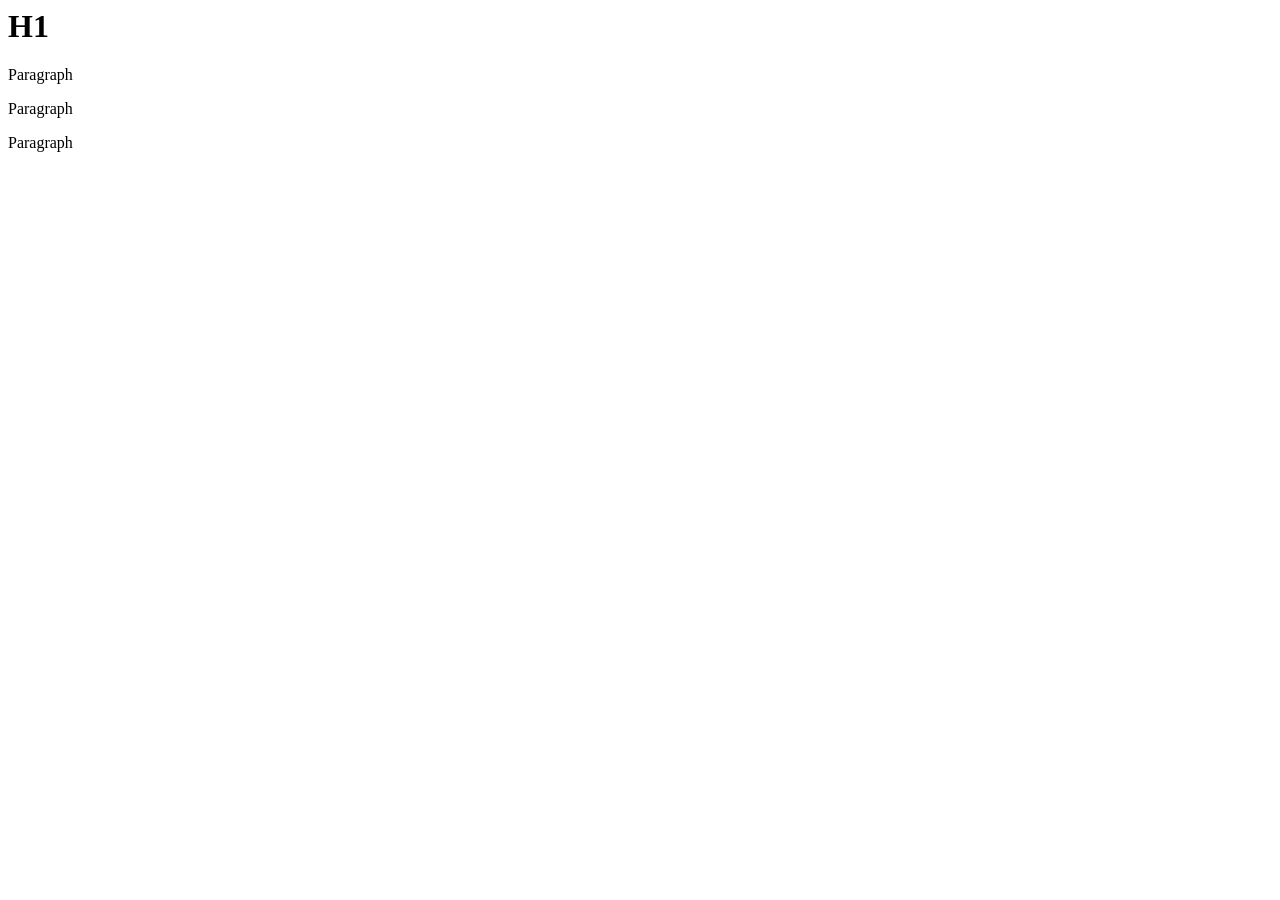
==== index.html @ 4ab77156 "Initial commit attempt 3." ====
<html lang="en">
    <head>
        <meta charset="UTF-8">
        <meta content="width=device-width, initial_scale=1.0">
        <title>
            Title
        </title>
    </head>
    <body>
        <h1>H1</h1>
        <p>Paragraph</p>
        <p>Paragraph</p>
        <p>Paragraph</p>
    </body>
</html>
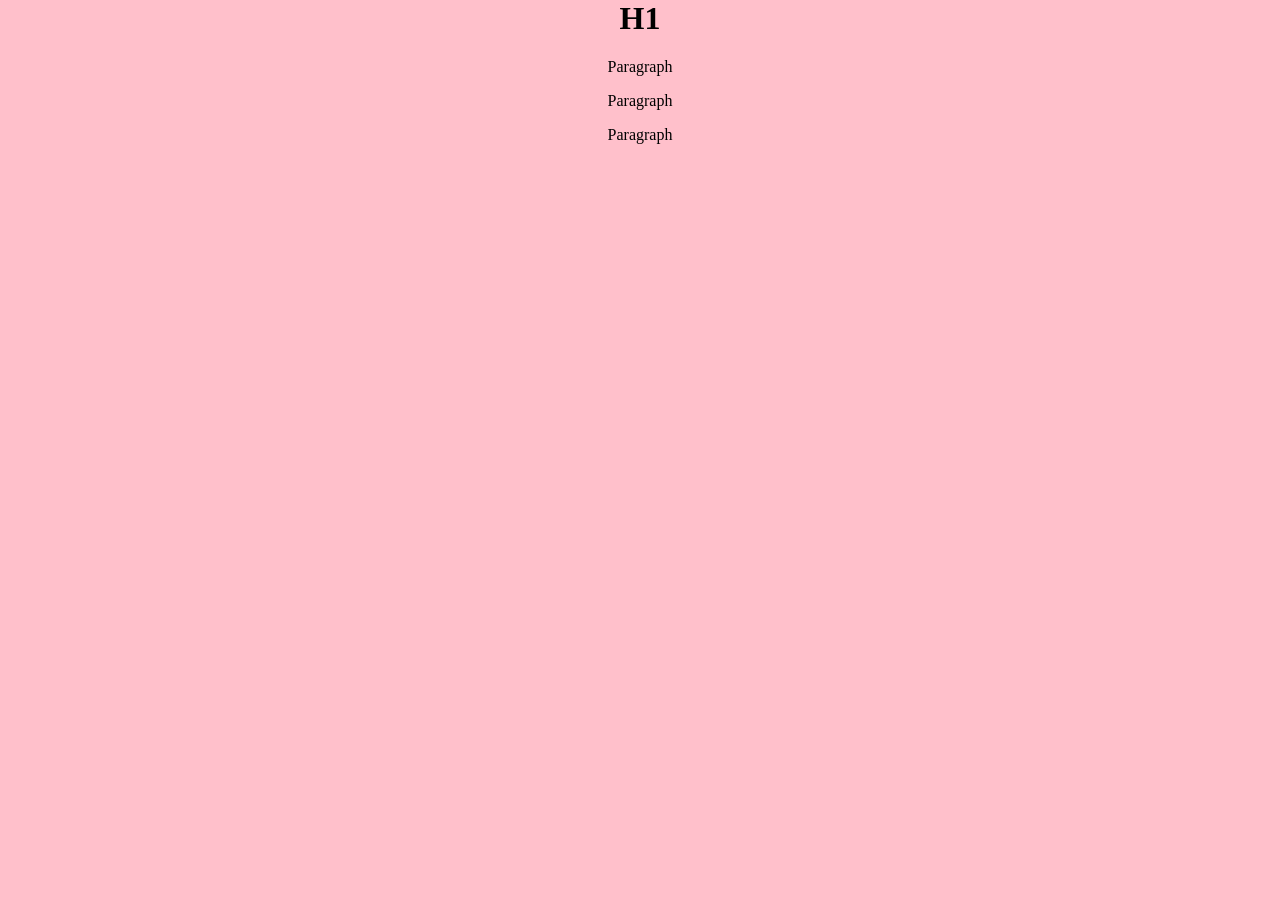
==== commit e6176d1a: "Style update." ====
--- a/index.html
+++ b/index.html
@@ -5,6 +5,7 @@
         <title>
             Title
         </title>
+        <link rel="stylesheet" href="styles.css">
     </head>
     <body>
         <h1>H1</h1>
--- a/styles.css
+++ b/styles.css
@@ -0,0 +1,6 @@
+body {
+    margin: 0;
+    background: pink;
+    text-align: center;
+
+}
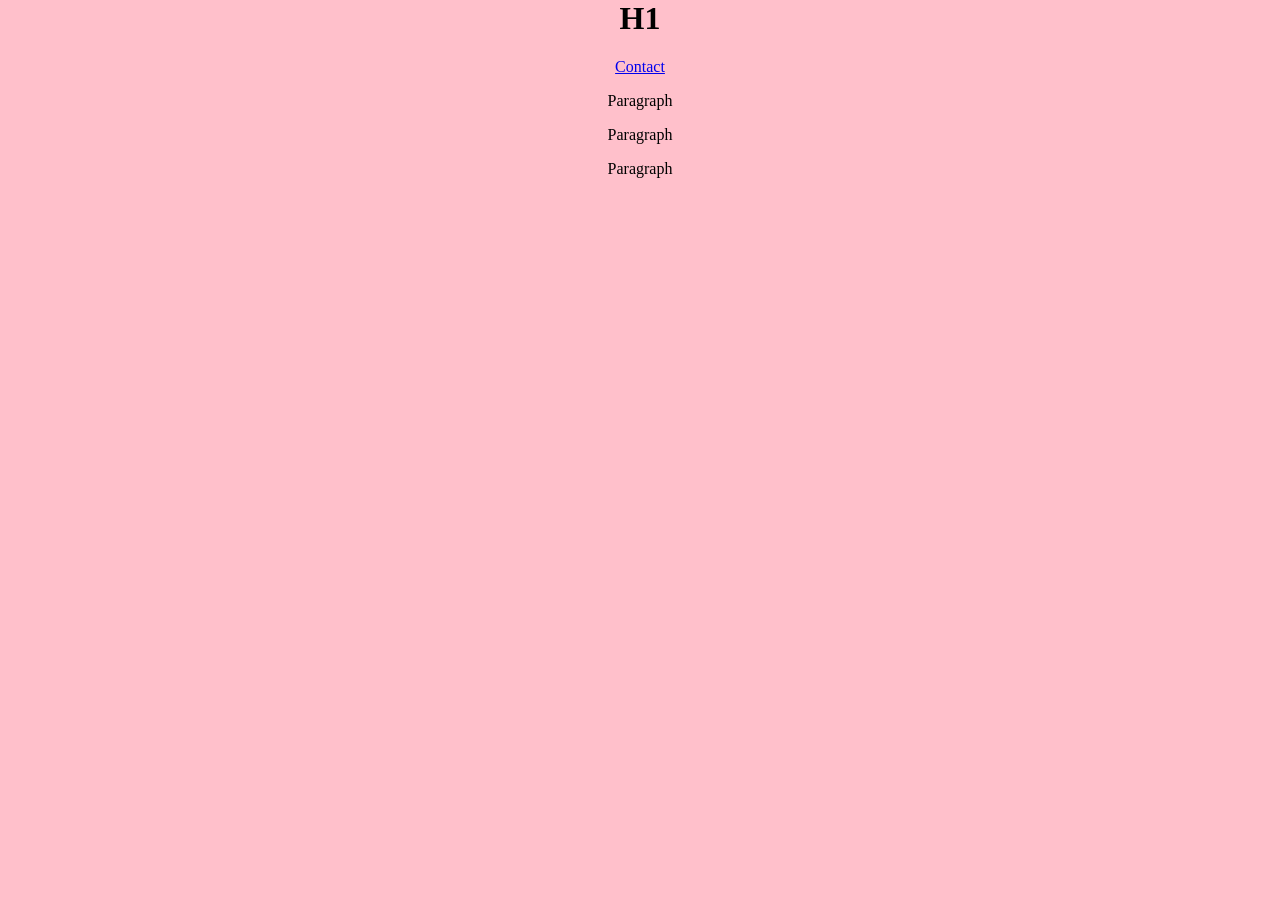
==== commit 1894b390: "Adding contact page, fixing link error." ====
--- a/index.html
+++ b/index.html
@@ -1,14 +1,13 @@
 <html lang="en">
     <head>
         <meta charset="UTF-8">
-        <meta content="width=device-width, initial_scale=1.0">
-        <title>
-            Title
-        </title>
-        <link rel="stylesheet" href="styles.css">
+        <meta name="viewport" content="width=device-width, initial_scale=1.0">
+        <title>Document</title>
+        <link rel="stylesheet" href="style1.css">
     </head>
     <body>
         <h1>H1</h1>
+        <a href="/contact.html">Contact</a>
         <p>Paragraph</p>
         <p>Paragraph</p>
         <p>Paragraph</p>
--- a/style1.css
+++ b/style1.css
@@ -0,0 +1,5 @@
+body {
+    margin: 0;
+    background: pink;
+    text-align: center;
+}
